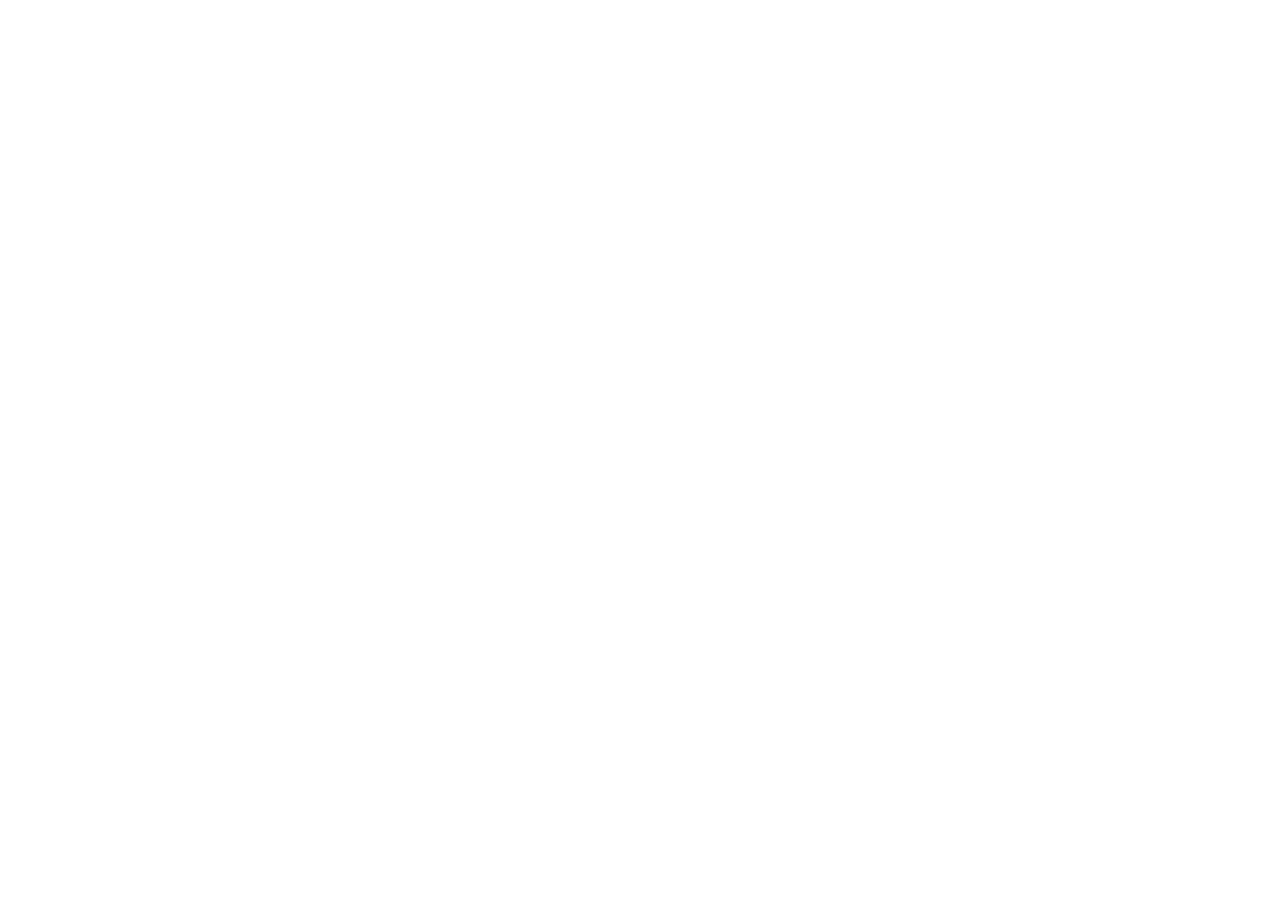
==== index.html @ dac2495f "Initial commit" ====
<!DOCTYPE html>
<html lang="en">
  <head>
    <meta charset="UTF-8" />
    <meta http-equiv="X-UA-Compatible" content="IE=edge" />
    <meta name="viewport" content="width=device-width, initial-scale=1.0" />
    <title>Project Phaser</title>
  </head>
  <body></body>
</html>
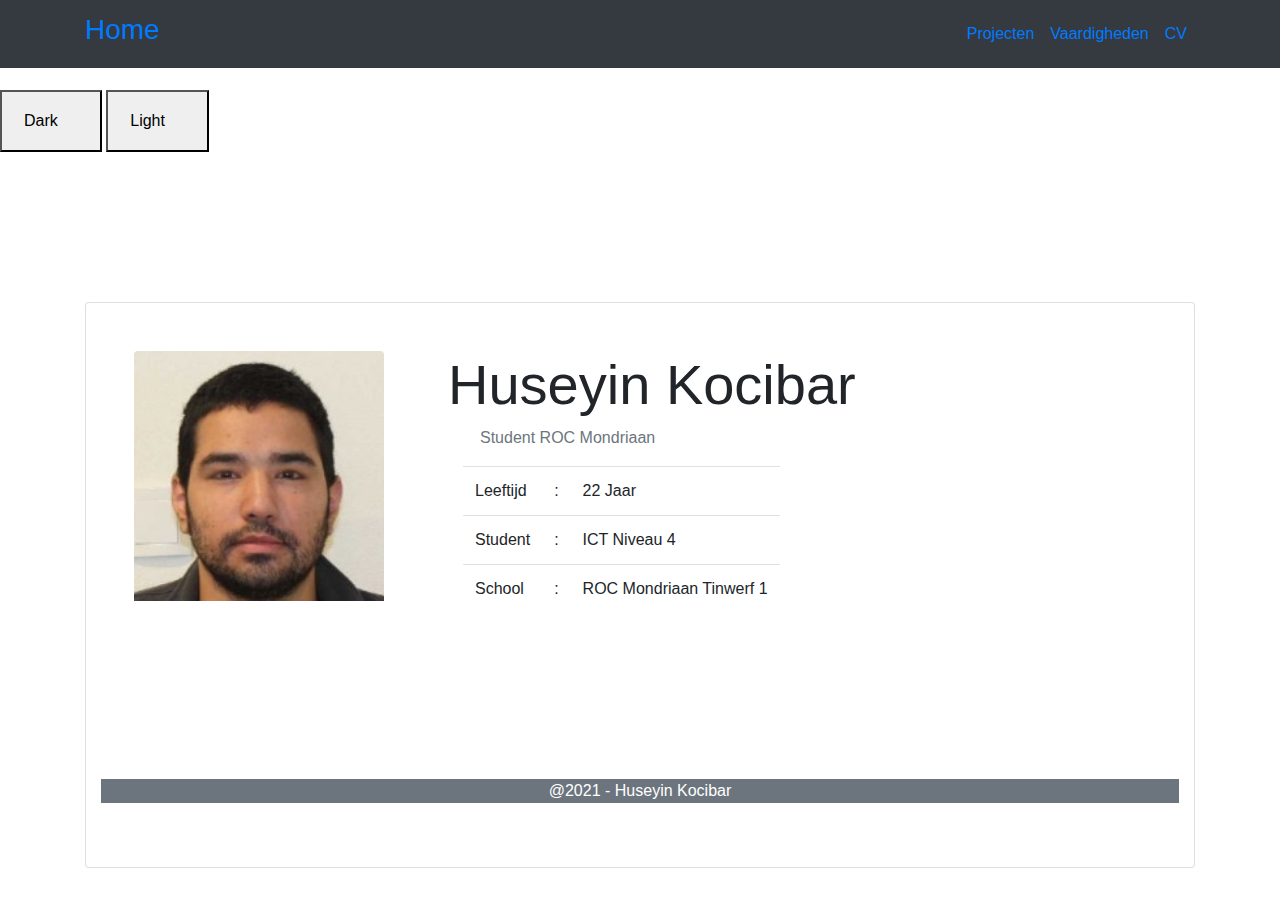
==== commit 690c6c43: "added new files" ====
--- a/index.html
+++ b/index.html
@@ -1,10 +1,91 @@
 <!DOCTYPE html>
 <html lang="en">
-  <head>
-    <meta charset="UTF-8" />
-    <meta http-equiv="X-UA-Compatible" content="IE=edge" />
-    <meta name="viewport" content="width=device-width, initial-scale=1.0" />
-    <title>Project Phaser</title>
-  </head>
-  <body></body>
-</html>
+<head>
+    <meta charset="UTF-8">
+    <meta http-equiv="X-UA-Compatible" content="IE=edge">
+    <meta name="viewport" content="width=device-width, initial-scale=1.0">
+    <link rel="stylesheet" href="style.css">
+  
+    <link rel="stylesheet" href="https://stackpath.bootstrapcdn.com/bootstrap/4.3.1/css/bootstrap.min.css" integrity="sha384-ggOyR0iXCbMQv3Xipma34MD+dH/1fQ784/j6cY/iJTQUOhcWr7x9JvoRxT2MZw1T" crossorigin="anonymous">
+    <title>Home Pagina</title>
+</head>
+<body>
+    <div id="header">
+        <nav class="navbar navbar-expand-sm nav bg-dark fixed-top">
+            <div class="container">
+                <button class="navbar-toggler" type="button" data-toggle="collapse" data-target="#navbarNavAltMarkup" aria-controls="navbarNavAltMarkup" aria-expanded="false" aria-label="Toggle navigation">
+                    <span class="navbar-toggler-icon"></span>
+            </button>
+            <a href="Index.Html"class="navbar-brand"><h3>Home</h3></a>
+            <div class="collapse navbar-collapse" id="navbar">
+                <ul class="navbar-nav ml-auto">
+                    <li class="nav-item"><a href="Projecten.HTML" class="nav-link">Projecten</a></li>
+                    <li class="nav-item"><a href="Vaardigheden.Html" class="nav-link">Vaardigheden</a></li>
+                    <li class="nav-item"><a href="CV.HTML" class="nav-link">CV</a></li>
+                </ul>
+            </div>
+            </div>
+        </nav>
+    </div>
+    <!--showcase-->
+<div id="bg-img"></div>
+
+    <!--over mijzelf-->
+    <div class="thmaswitch"></div>
+    <button><div id="dark" class="theme-switcher">Dark</div></button>
+    <button><div id="light" class="theme-switcher">Light</div></button>
+    </div>
+    <div id="overmijzelf">
+        <div class="container">
+            <div class="row">
+                <div class="col">
+                    <div class="aboutdata">
+                        <div class="card bg-white">
+                            <div class="card-title my-5">
+                                <div class="media">
+                                    <img src="img/Huseyin.png" width="250" height="250" class="img-fluid rounded-top mx-5">
+                                    <div class="media-body">
+                                        <h3 class="display-4 ml-3">Huseyin Kocibar</h3>
+                                        <p class="text-muted ml-5">Student ROC Mondriaan</p>
+                                        <div class="container">
+                                            <table class="table table-responsive ml-3">
+                                                <tr>
+                                                    <td>Leeftijd</td>
+                                                    <td>:</td>
+                                                    <td>22 Jaar</td>
+                                                </tr>
+                                                <tr>
+                                                    <td>Student</td>
+                                                    <td>:</td>
+                                                    <td>ICT Niveau 4</td>
+                                                </tr>
+                                                <tr>
+                                                    <td>School</td>
+                                                    <td>:</td>
+                                                    <td>ROC Mondriaan Tinwerf 1</td>
+                                                </tr>
+                                            </table>
+                                        </div>
+                                    </div>
+                                </div>
+                                <div class="container-fluid">
+                                    <div id="footer">
+                                        <div class="row">
+                                            <div class="col-12 text-center">
+                                                <p class="bg-secondary text-white">@2021 - Huseyin Kocibar</p>
+                                            </div>
+                                        </div>
+                                    </div>
+                                </div>
+                            </div>
+                        </div>
+                    </div>
+                </div>
+            </div>
+        </div>
+    </div>
+        </div>
+</div>
+<script src="themaswitcher.js"></script>
+</body>
+</html>--- a/style.css
+++ b/style.css
@@ -0,0 +1,28 @@
+
+
+
+#header .a:hover{
+    color: #fff;
+}
+
+.row{
+    margin-top: 150px;
+}
+.thmaswitch {
+    display: flex ;
+    justify-content: center;
+    height: 10vh;
+    font-family: sans-serif cursive;
+}
+
+.theme-switcher{
+    margin-right: 20px;
+    padding: 16px;
+    border-radius: 4px;
+    background-color: rgba(red, green, blue, alpha);
+    box-shadow: black;
+    cursor: pointer;
+    text-decoration: none;
+}
+
+
